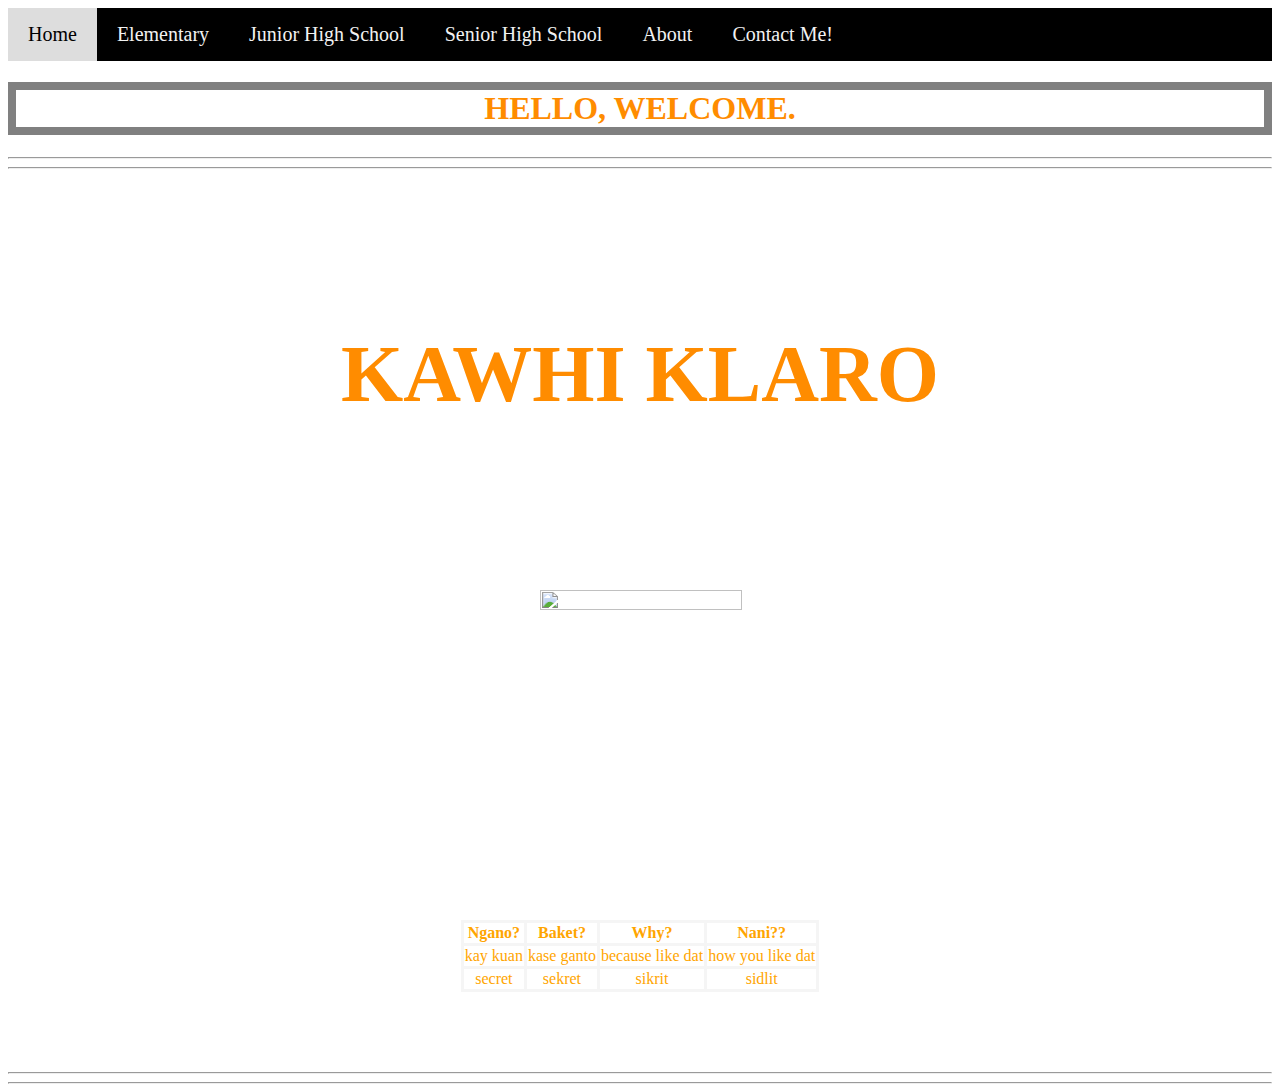
==== index.html @ 184f61bf "Add files via upload" ====
<!DOCTYPE html>
<html lang="en">
<head>
	<meta charset="utf-8">
	<meta name="viewport" content="width=device-width, initial-scale=1">
	<link rel="stylesheet" type="text/css" href="stylesheet.css">
	<link rel="icon" type="logo/icon" href="images/halakadiha.ico">
	<title>Web || Home</title>
</head>
<body>
		<div class="topnav">
			<a class="active" href="index.html">Home</a>
			<a href="elem.html">Elementary</a>
			<a href="jhs.html">Junior High School</a>
			<a href="shs.html">Senior High School</a>
			<a href="about.html">About</a>
			<a href="contacts.html">Contact Me!</a>



		</div>

<!-- 	<nav>
		<a href="index.html">Home</a>
		<a href="elem.html">Elementary</a>
		<a href="jhs.html">Junior Highschool</a>
		<a href="shs.html">Senior Highschool</a>
	</nav> -->

		<h1>HELLO, WELCOME.</h1>
	<hr>
	<hr>
<br>
<br>
<br>
<br>
		<h3>KAWHI KLARO</h3>
<br>
<br>
<br>
<br>
<br>
	<a href="https://www.facebook.com/photo/?fbid=109514927012442&set=a.108654057098529">
		<center>
			<img src="https://scontent.fmnl8-2.fna.fbcdn.net/v/t1.6435-9/65922638_109514930345775_4589678451383861248_n.jpg?_nc_cat=103&ccb=1-7&_nc_sid=8bfeb9&_nc_eui2=AeGq0vkaKSK7a6mDeWsAMpPzEBaGYRgBnrgQFoZhGAGeuOhDc99l4aHcjxboDTPXErajZ77mhCvOtFYKBYzD6Zbl&_nc_ohc=K4eqAq8eSTcAX8sB-Yj&_nc_ht=scontent.fmnl8-2.fna&oh=00_AT_gw-hDF6YW7He3Jd4pJHG3qHqJu6Yg3eoWowkXPSvo9Q&oe=6378928D">
		</center>
	</a>
<br>
<br>
<br>
<br>
<br>
<br>
<br>
<br>
<br>
<br>
<br>
<br>
<br>
<br>
<br>
<br>
<br>

		<table>
			<tr>
				<th>Ngano?</th>
				<th>Baket?</th>
				<th>Why?</th>
				<th>Nani??</th>
			</tr>

			<tr>
				<td>kay kuan</td>
				<td>kase ganto</td>
				<td>because like dat</td>
				<td>how you like dat</td>
			</tr>

			<tr>
				<td>secret</td>
				<td>sekret</td>
				<td>sikrit</td>
				<td>sidlit</td>
			</tr>
		</table>
</body>
<br>
<br>
<br>
<br>

<hr>
<hr>
</html>
---- stylesheet.css ----
h1{
	text-align: center;
	color: darkorange;
	border: 8px solid gray; 
}
h2{
	text-align: center;
	color: white; 
}
h3{
	text-align: center;
	color: darkorange;
	font-size:  80px;
}
h4{
	text-align: center;
	color: black;
	border: 8px solid gray; 
	font-size: 40px;
}
h5{
	text-align: center;
	color: white;
	border: 8px solid gray; 
	font-size: 30px;
}
h6{
	text-align: center;
	color: white;
	border: 8px solid gray; 
	font-size: 30px;
}
body {
	background-image: url(https://media.tenor.com/KWPnnnMLO6MAAAAC/suicideboys.gif);
	/*background-repeat: no-repeat;
	background-size: 100% 50%;*/
}
img{
	height: 40%;
	width:  40%;

	margin-left: 380px;
	margin-right: 380px;
}
table, th, td{
	border: 3px solid;
	border-collapse: collapse; 
	border-color: whitesmoke ;
}
th{
	text-align: center;
	color: orange;
	font-size: 100%;
}
td{
	text-align: center;
	color: orange;
}
table{
	margin-left: auto;
	margin-right: auto;
}
#body1{
	background-image: url(https://i.pinimg.com/originals/1c/cb/24/1ccb2489899ae4255043dc10557fc7da.jpg);
}
#body2{
	background-image: url(https://png.pngtree.com/thumb_back/fh260/background/20200821/pngtree-simple-dark-red-solid-color-wallpaper-image_396557.jpg);            
}
#body3{
	background-image: url(https://images.wallpaperscraft.com/image/single/point_background_yellow_surface_line_69664_225x300.jpg);
}
#body4{
	background-image: url(https://i.pinimg.com/originals/1c/cb/24/1ccb2489899ae4255043dc10557fc7da.jpg);
}
#body5{
	background-image: url(https://scontent-hkt1-1.xx.fbcdn.net/v/t39.30808-6/307572536_417949993813983_850562371674059922_n.jpg?_nc_cat=109&ccb=1-7&_nc_sid=e3f864&_nc_eui2=AeGHUznEuezEjD06RZYTCV-rZuWtdblgkaZm5a11uWCRpnceM-8FiHCqm_Sm17yn2aokx59AsKJxygx-KOFdl8xY&_nc_ohc=QPz7yC88x5EAX-MPxhV&_nc_ht=scontent-hkt1-1.xx&oh=00_AT9D0ZwXXJb1gA6PxRPe-5lsnKhlxZbW3Zz5MPmlGe6OcA&oe=635CB4C2);
}
.topnav {
  overflow: hidden;
  background-color: black;
}

.topnav a {
  float: left;
  color: #f2f2f2;
  text-align: center;
  padding: 15px 20px;
  text-decoration: none;
  font-size: 20px;
  font-family: Georgia;
}

.topnav a:hover {
  background-color: darkorange;
  color: black;
}

.topnav a.active {
  background-color: #ddd;
  color: black;
}
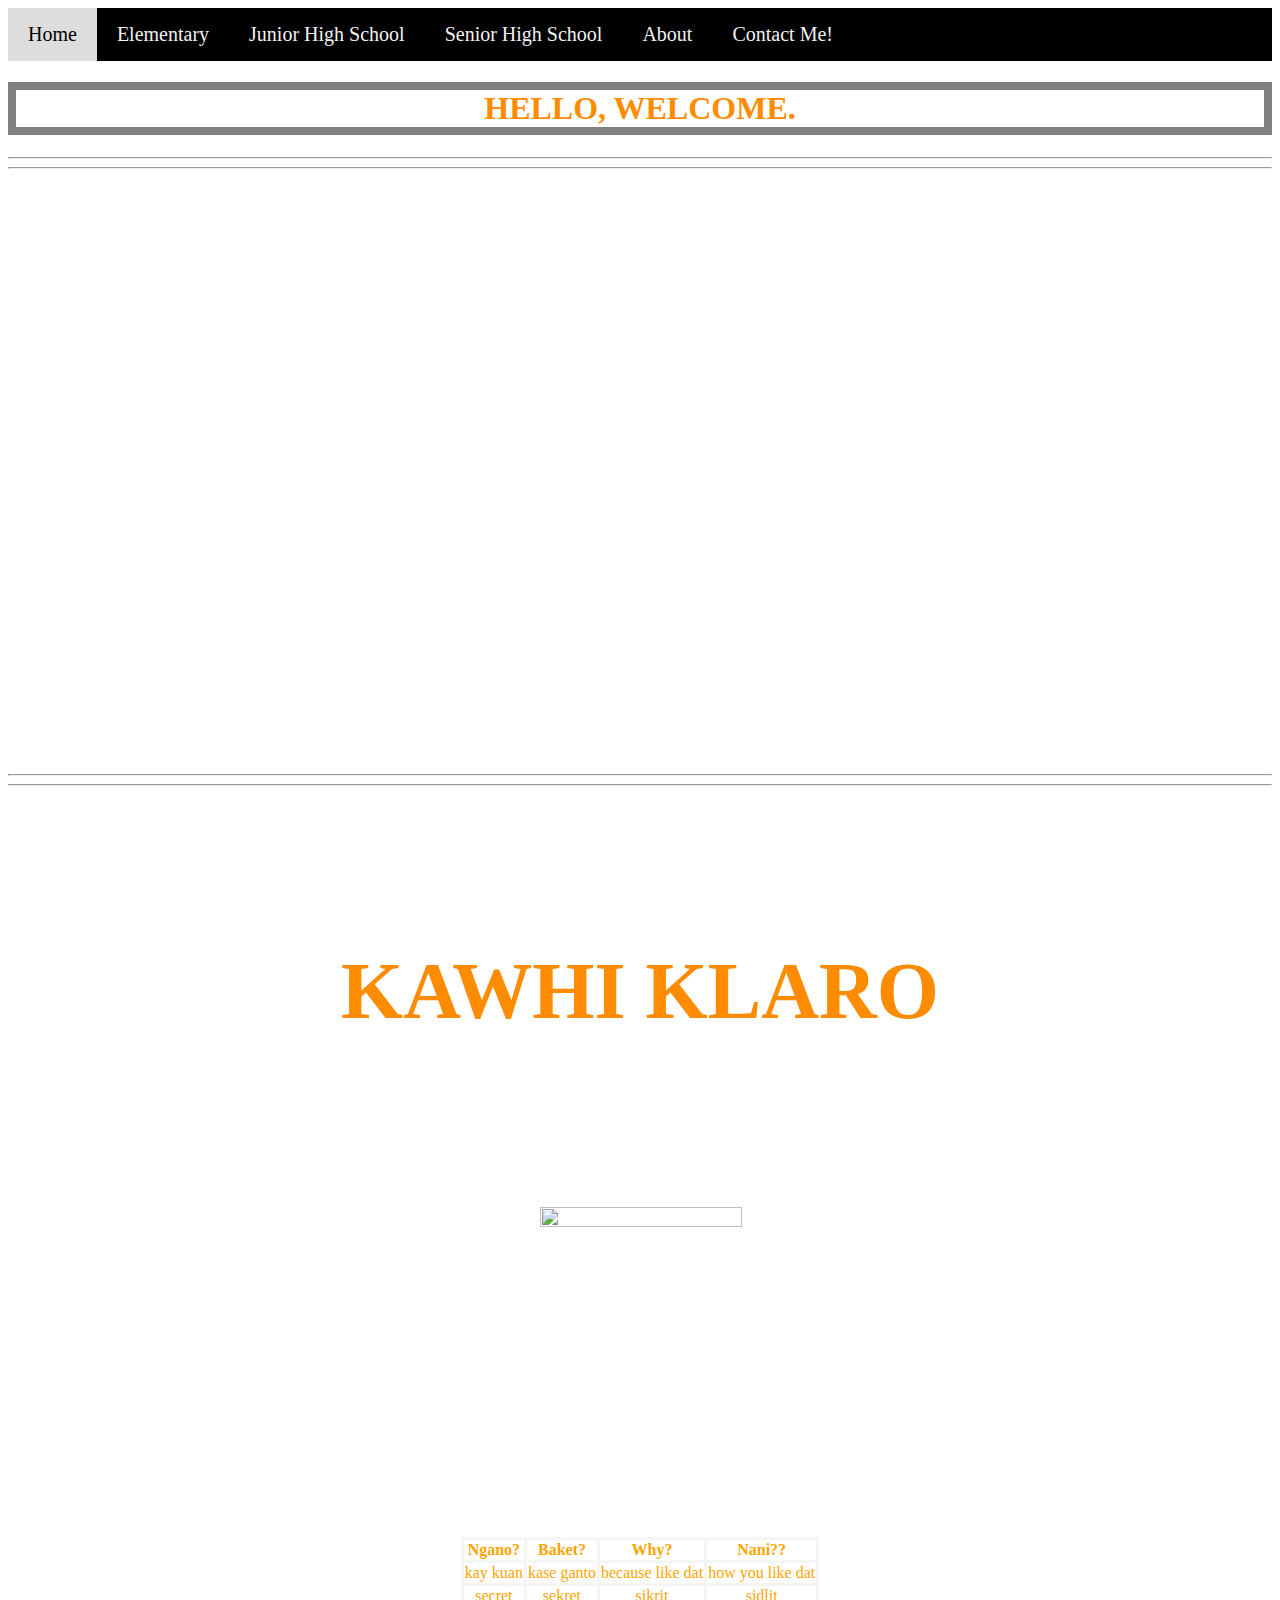
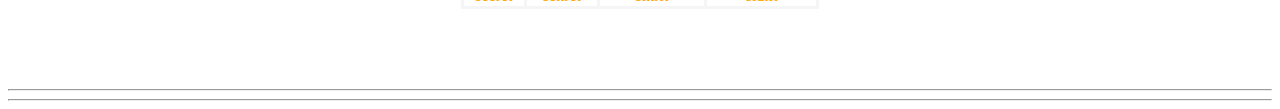
==== commit e51ac386: "Add files via upload" ====
--- a/index.html
+++ b/index.html
@@ -4,7 +4,7 @@
 	<meta charset="utf-8">
 	<meta name="viewport" content="width=device-width, initial-scale=1">
 	<link rel="stylesheet" type="text/css" href="stylesheet.css">
-	<link rel="icon" type="logo/icon" href="images/halakadiha.ico">
+	<link rel="icon" type="logo/icon" href="halakadiha.png">
 	<title>Web || Home</title>
 </head>
 <body>
@@ -28,6 +28,25 @@
 	</nav> -->
 
 		<h1>HELLO, WELCOME.</h1>
+	<hr>
+	<hr>
+	<br>
+	<br>
+	<br>
+	<br>
+	<br>
+	<br>
+	<br>
+	<br>
+	<iframe width="560" height="315" src="https://www.youtube.com/embed/4MVRsBUjm50" title="YouTube video player" frameborder="0" allow="accelerometer; autoplay; clipboard-write; encrypted-media; gyroscope; picture-in-picture" allowfullscreen></iframe>
+	<br>
+	<br>
+	<br>
+	<br>
+	<br>
+	<br>
+	<br>
+	<br>
 	<hr>
 	<hr>
 <br>
--- a/stylesheet.css
+++ b/stylesheet.css
@@ -73,7 +73,7 @@
 	background-image: url(https://i.pinimg.com/originals/1c/cb/24/1ccb2489899ae4255043dc10557fc7da.jpg);
 }
 #body5{
-	background-image: url(https://scontent-hkt1-1.xx.fbcdn.net/v/t39.30808-6/307572536_417949993813983_850562371674059922_n.jpg?_nc_cat=109&ccb=1-7&_nc_sid=e3f864&_nc_eui2=AeGHUznEuezEjD06RZYTCV-rZuWtdblgkaZm5a11uWCRpnceM-8FiHCqm_Sm17yn2aokx59AsKJxygx-KOFdl8xY&_nc_ohc=QPz7yC88x5EAX-MPxhV&_nc_ht=scontent-hkt1-1.xx&oh=00_AT9D0ZwXXJb1gA6PxRPe-5lsnKhlxZbW3Zz5MPmlGe6OcA&oe=635CB4C2);
+	background-image: url(https://scontent.fmnl9-1.fna.fbcdn.net/v/t39.30808-6/307572536_417949993813983_850562371674059922_n.jpg?_nc_cat=109&ccb=1-7&_nc_sid=e3f864&_nc_ohc=2jMXcSjBT8IAX_5L5SR&_nc_ht=scontent.fmnl9-1.fna&oh=00_AfBDo7J5nQ2mn-w4WV1hTVZzzzZ_56mtJ2JmvHRtQYE9xg&oe=636E8102);
 }
 .topnav {
   overflow: hidden;
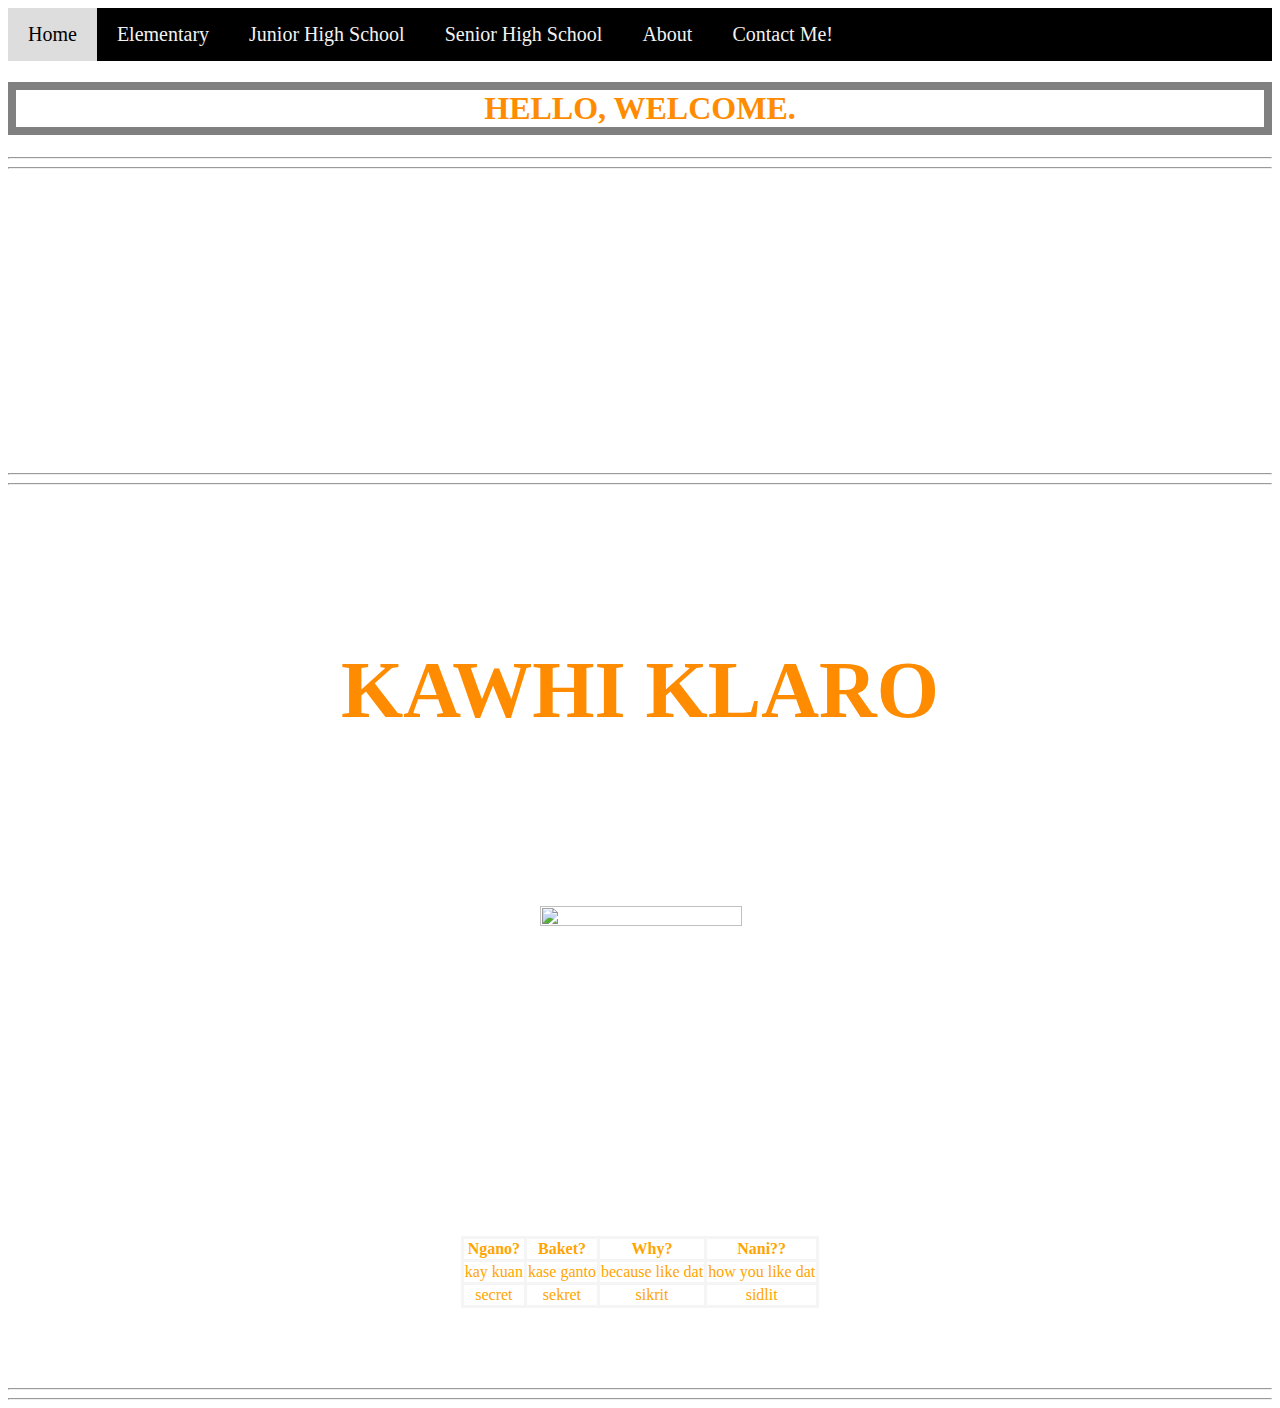
==== commit 8b3b7da0: "Update index.html" ====
--- a/index.html
+++ b/index.html
@@ -38,7 +38,7 @@
 	<br>
 	<br>
 	<br>
-	<iframe width="560" height="315" src="https://www.youtube.com/embed/4MVRsBUjm50" title="YouTube video player" frameborder="0" allow="accelerometer; autoplay; clipboard-write; encrypted-media; gyroscope; picture-in-picture" allowfullscreen></iframe>
+	
 	<br>
 	<br>
 	<br>
